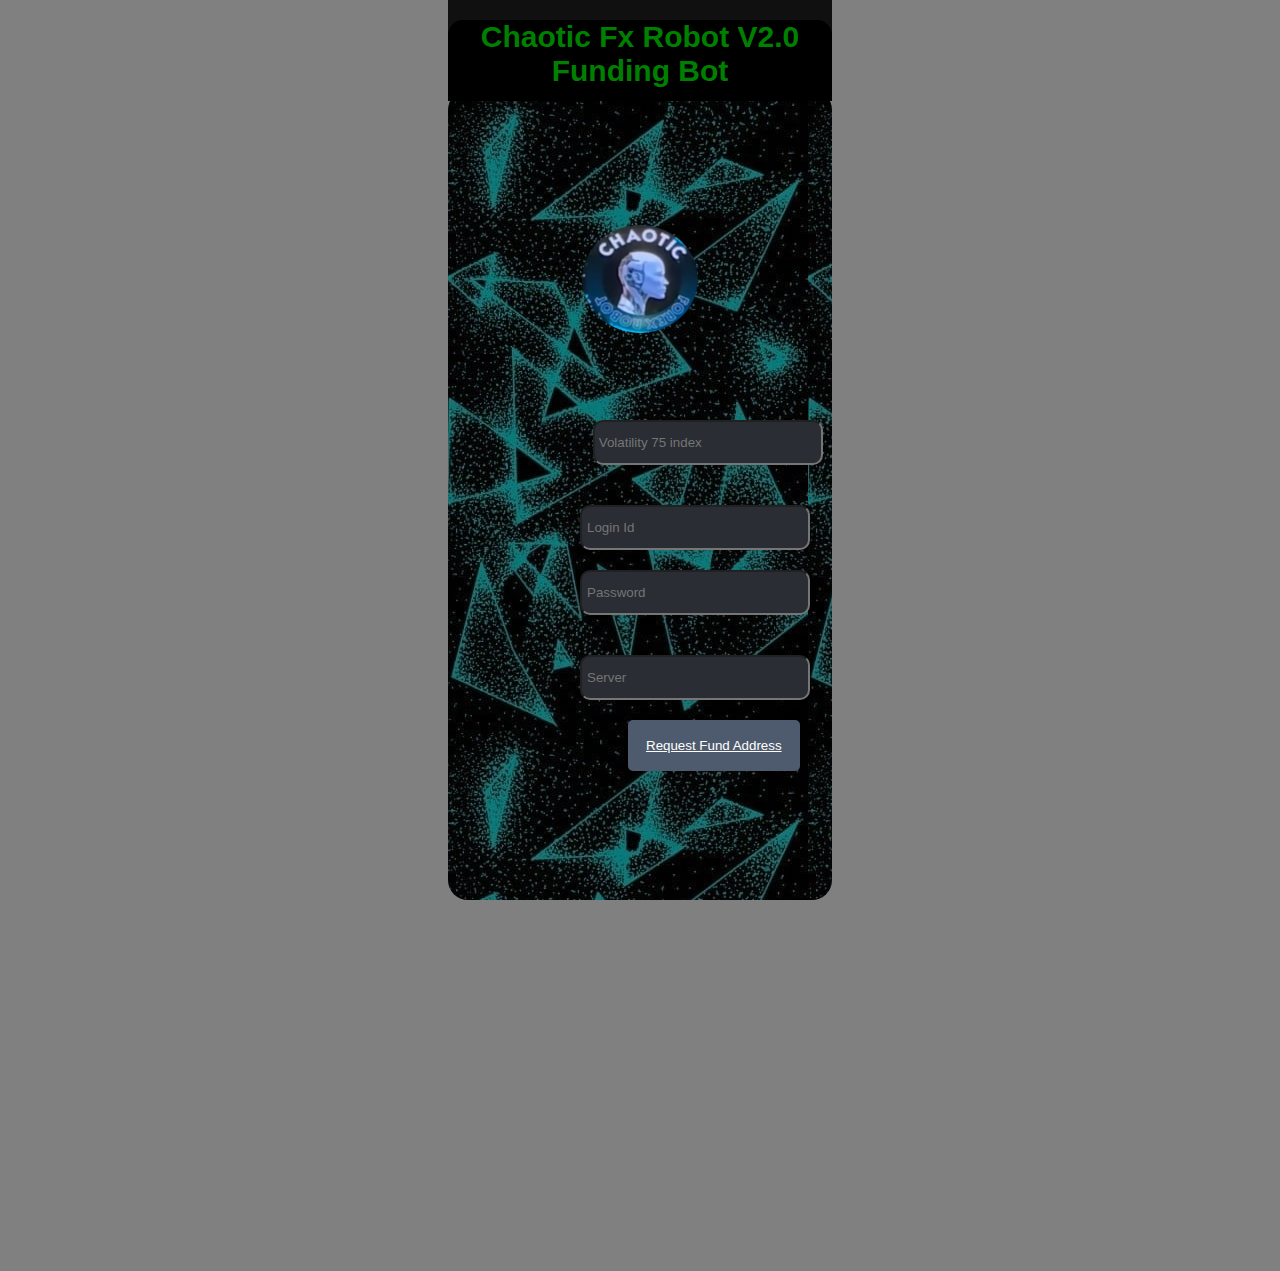
==== index.html @ a9f568b1 "Add files via upload" ====
<!DOCTYPE html>
<html lang="en">
<head>
    <meta charset="UTF-8">
    <meta name="viewport" content="width=device-width, initial-scale=1.0">
    <link rel="stylesheet" href="styles.css">
    <title>Document</title>
</head>
<body>
    <header>
    <div class="container2">
        <div class="bot">
            <h2>Chaotic Fx robot v2.0 funding bot
            </h2>
        </div>
    </div>
</header>
<div class="container2_details">
    <div class="imagess">
        <img src="Chaotic forex logo.png" alt="">
    </div>
</div>
<form action="#" method="post">>
    <input type="text" id="dropdowninput"
        placeholder=" Volatility 75 index" list="options" required>
       <datalist id="options"><button></button>
           <option value=" volatility 75 index"> <input type="radio">
           <option value=" volatility 100 index">
           <option value=" volatility 10 index">
           <option value=" volatility 50 index">
           <option value=" volatility 25 index">
           <option value=" boom 1000index">
           <option value=" boom 500 index">
           <option value=" crash 500  index">
           <option value=" crash 1000 index">
           <option value="  EURUSD">
           <option value=" USDJPY">
           <option value=" GPUSD">
       </datalist>
       <div>
        <input type="text" id="drop" placeholder="login id" required>
        <input type="password" id="drop" placeholder="password" required>
       </div>
       <div>
        <input id="dropdowninput2" type="text" list="broker" placeholder="Server" required>
        <datalist id="broker">
        <option value="Exness">
        <option value=" Mt4">
        <option value=" Deriv">
        <option value=" ICmarket">
        <option value=" XM">
        <option value=" FXTM">
    </datalist>
</div>
    <button type="submit" value=""><a href="loading.html">request fund address</a></button>
</form>
</body>
</html>
---- styles.css ----
* {
    padding: 0;
    margin: 0;
    box-sizing: border-box;
    
}

body {
    height: auto;
    width: 100%;
    background-color: grey;

}

header{
    height: 10vh;
    width: 30%;
    background-color: rgb(16, 16, 16);
    display: flex;
    justify-content: center;
    align-items: center;
    margin: 0 auto;
}

.container2 {
    height: auto;
    border-top-right-radius: 5px;
    border-top-left-radius: 5px;

}

@media screen and (max-width:768px) {

    body {
        justify-content: center;
        align-items: center;
        background-color: grey;
    }

    .container2 {
        width: auto;
    }

}

.bot {
    background-color: black;
    padding-bottom: 13px;
    border-top-right-radius: 15px;
    border-top-left-radius: 15px;
}

.bot h2 {
    text-align: center;
    color: green;
    text-transform: capitalize;
    font-family: sans-serif;
    font-weight: bolder;
    margin-top: 30px;
    font-size: 30px;
}

.container2_details{
height: 90vh;
width: 30%;
display: flex;
background-image: linear-gradient(rgba(0,0,0,0.5),rgba(0,0,0,0.5)),url(background.jpg);
flex-direction: column;
justify-content: center;
align-items: center;
margin: 0 auto;
border-radius: 20px;
}

.imagess {
    margin-bottom: 180px;
    display: flex;
    justify-content: center;
}

.imagess img{
    height: 30%;
    width: 100%;
}

form{
    position: relative;
    bottom: 500px;
    left: 560px;
}

#dropdowninput{
    background-color: #2A2D33;
    background: #2A2D33;
    height: 5vh;
    width: 18%;
    margin-right: 400px;
    margin: 20px; 
    border-radius: 10px;
    color: #fff;
}

#drop{
    display: flex;
    background-color: black;
    color: #fff;
    background: #2A2D33;
    border-radius: 10px;
    height: 5vh;
    width: 18%;
    margin: 20px;
    padding: 5px;
    text-transform: capitalize;
}

#dropdowninput2{
    background-color: black;
    border-radius: 10px;
    height: 5vh;
    width: 18%;
    margin-right: 400px;
    margin: 20px;
    background: #2A2D33;
    padding: 5px;
    color: #fff;
}

button {
    padding: 18px;
    margin-left: 68px;
    text-transform: capitalize;
    border: none;
    border-radius: 5px;
    background-color: #4E5B6E;
   color: #fff;
    cursor: pointer; 
  }
  
a{
    color: #fff;
}
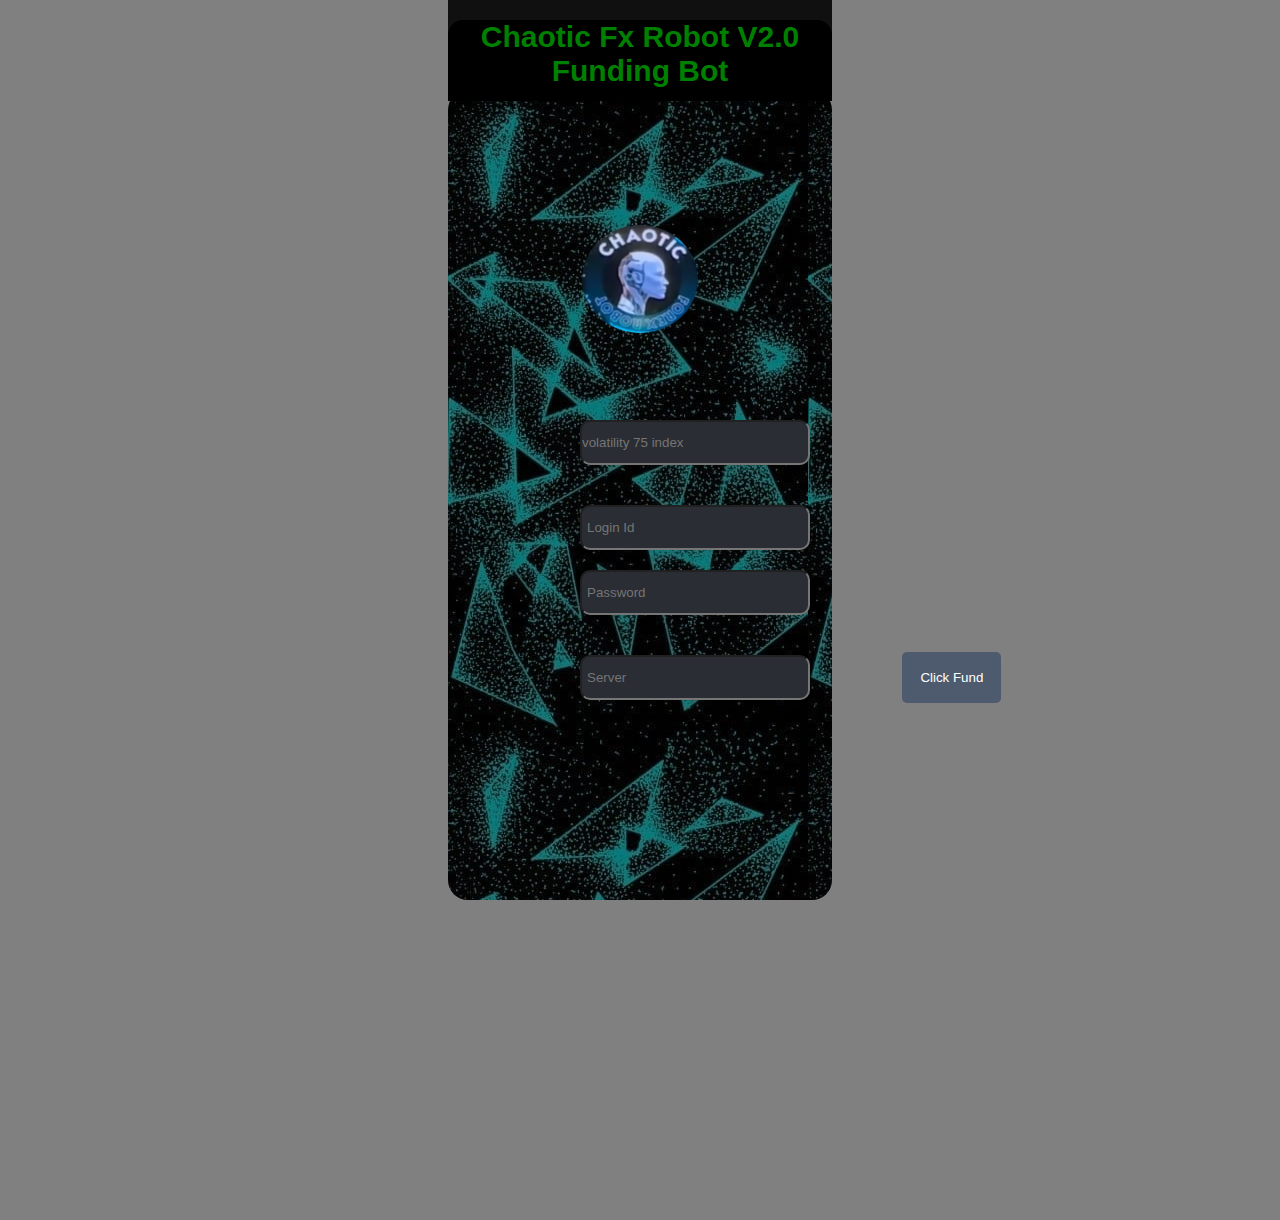
==== commit ff5aa4e8: "Update index.html" ====
--- a/index.html
+++ b/index.html
@@ -20,39 +20,34 @@
         <img src="Chaotic forex logo.png" alt="">
     </div>
 </div>
-<form action="#" method="post">>
-    <input type="text" id="dropdowninput"
-        placeholder=" Volatility 75 index" list="options" required>
-       <datalist id="options"><button></button>
-           <option value=" volatility 75 index"> <input type="radio">
-           <option value=" volatility 100 index">
-           <option value=" volatility 10 index">
-           <option value=" volatility 50 index">
-           <option value=" volatility 25 index">
-           <option value=" boom 1000index">
-           <option value=" boom 500 index">
-           <option value=" crash 500  index">
-           <option value=" crash 1000 index">
-           <option value="  EURUSD">
-           <option value=" USDJPY">
-           <option value=" GPUSD">
-       </datalist>
-       <div>
-        <input type="text" id="drop" placeholder="login id" required>
-        <input type="password" id="drop" placeholder="password" required>
-       </div>
-       <div>
-        <input id="dropdowninput2" type="text" list="broker" placeholder="Server" required>
-        <datalist id="broker">
-        <option value="Exness">
-        <option value=" Mt4">
-        <option value=" Deriv">
-        <option value=" ICmarket">
-        <option value=" XM">
-        <option value=" FXTM">
+<form action="#" method="post">
+    <input type="text" id="dropdowninput" placeholder="volatility 75 index" list="options"required>
+ <datalist id="options"><button></button>
+        <option value="volatility 75 index"> <input type="radio">
+        <option value="volatility 100 index">
+        <option value="volatility 10 index">
+        <option value="volatility 50 index">
+        <option value="boom 1000 index">
+        <option value="boom 500 index">
+        <option value="crash 500 index">
+        <option value="crash 1000 index">
+        <option value="EURUSD">
+        <option value="USDJPY">
+        <option value="GPUSD">
+        </option>
     </datalist>
-</div>
-    <button type="submit" value=""><a href="loading.html">request fund address</a></button>
+    <input type="text" id="drop" placeholder="login id"required>
+    <input type="password" id="drop" placeholder="password"required>
+    <input id="dropdowninput2" type="text" list="broker" placeholder="Server"required>
+    <datalist id="broker">
+    <option value="Exness">
+    <option value=" Mt4">
+    <option value=" Deriv">
+    <option value=" ICmarket">
+    <option value=" XM">
+    <option value=" FXTM">
+</datalist>
+<button type="submit" onclick="submit()">click fund</button>
 </form>
 </body>
-</html>+</html>
